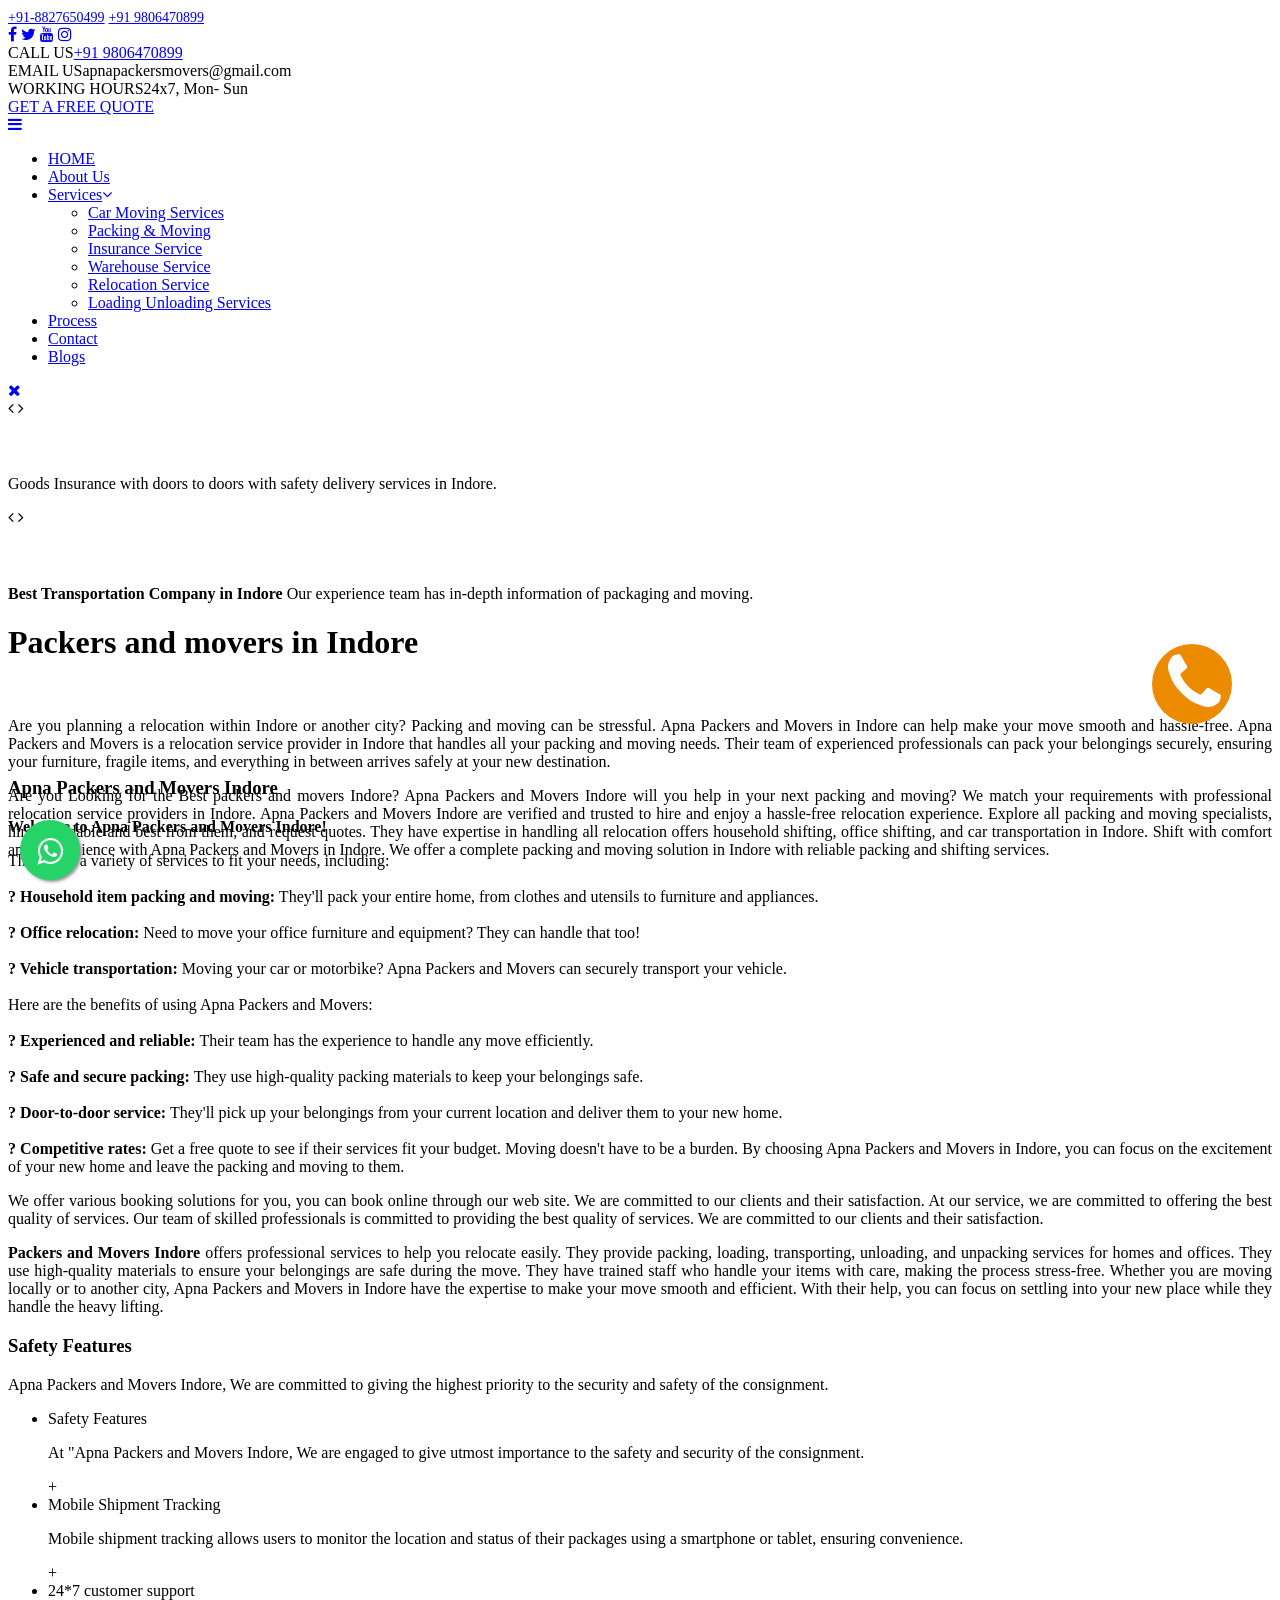
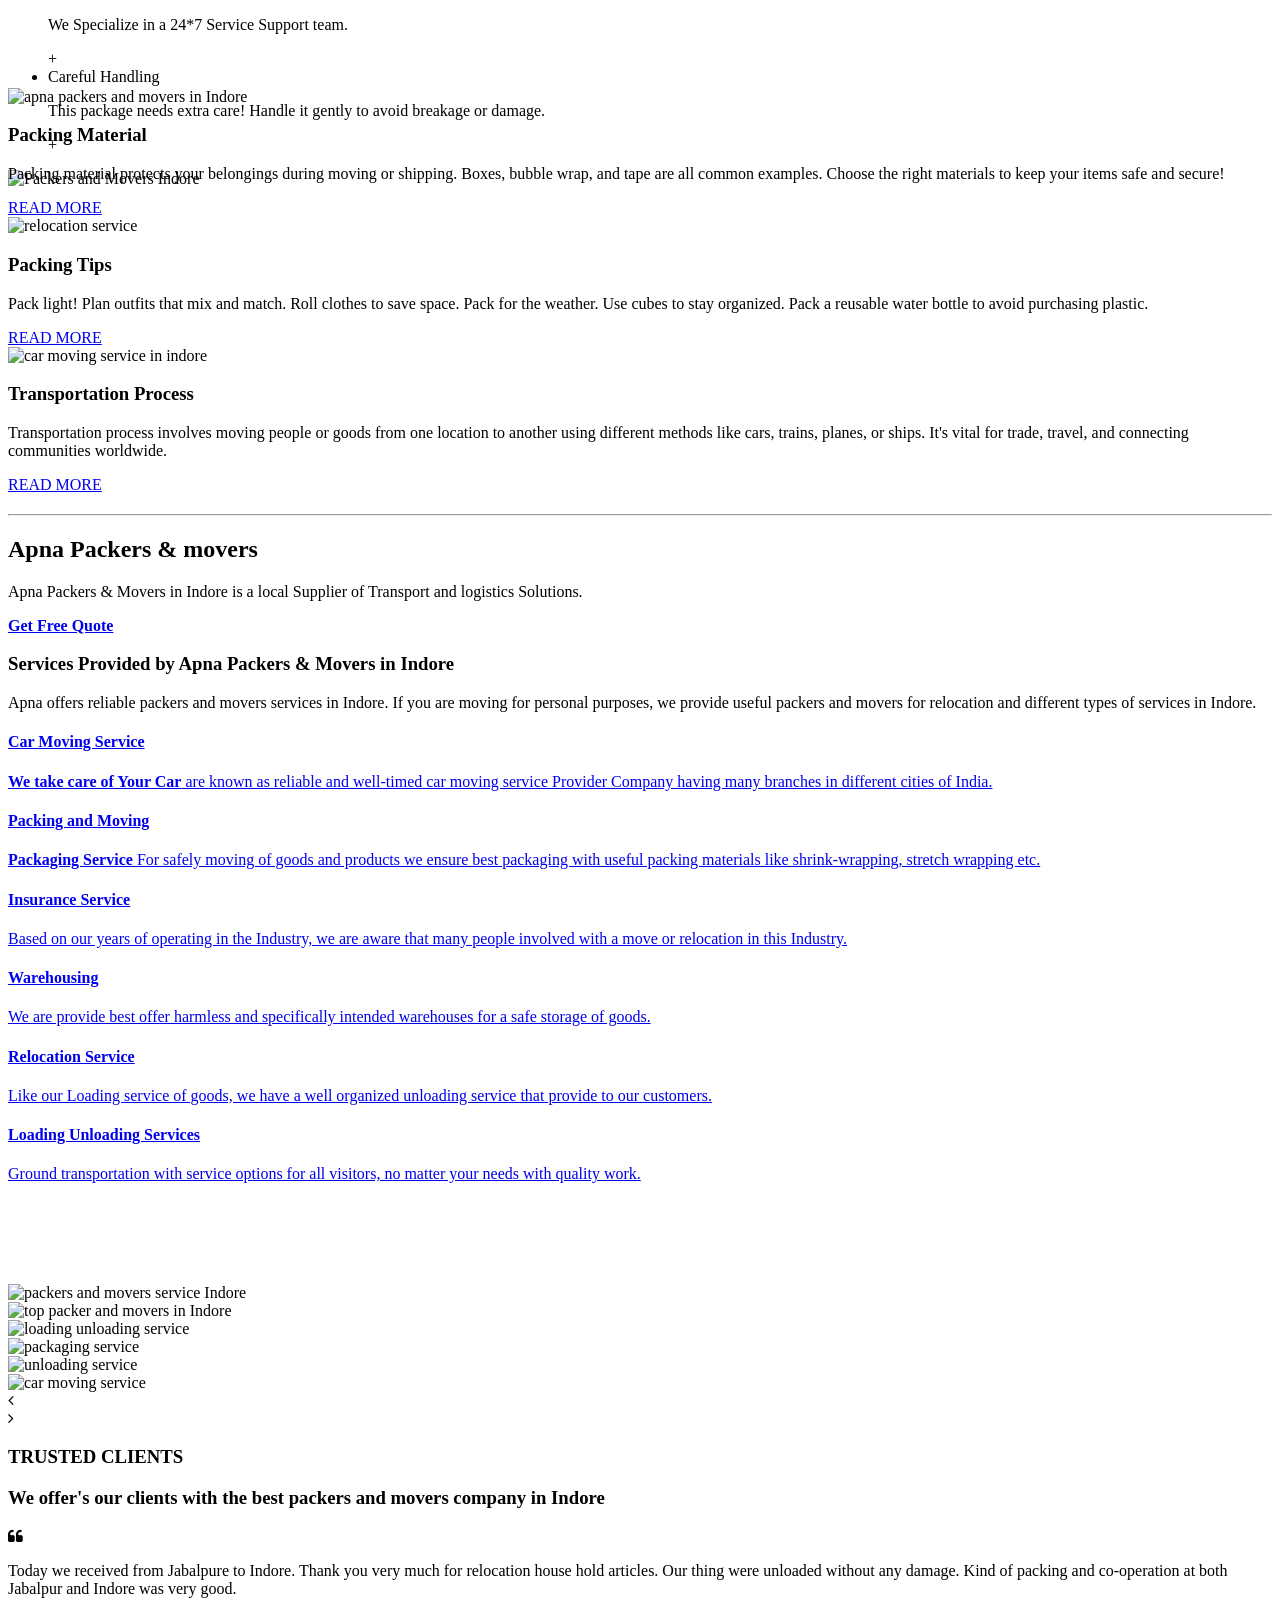
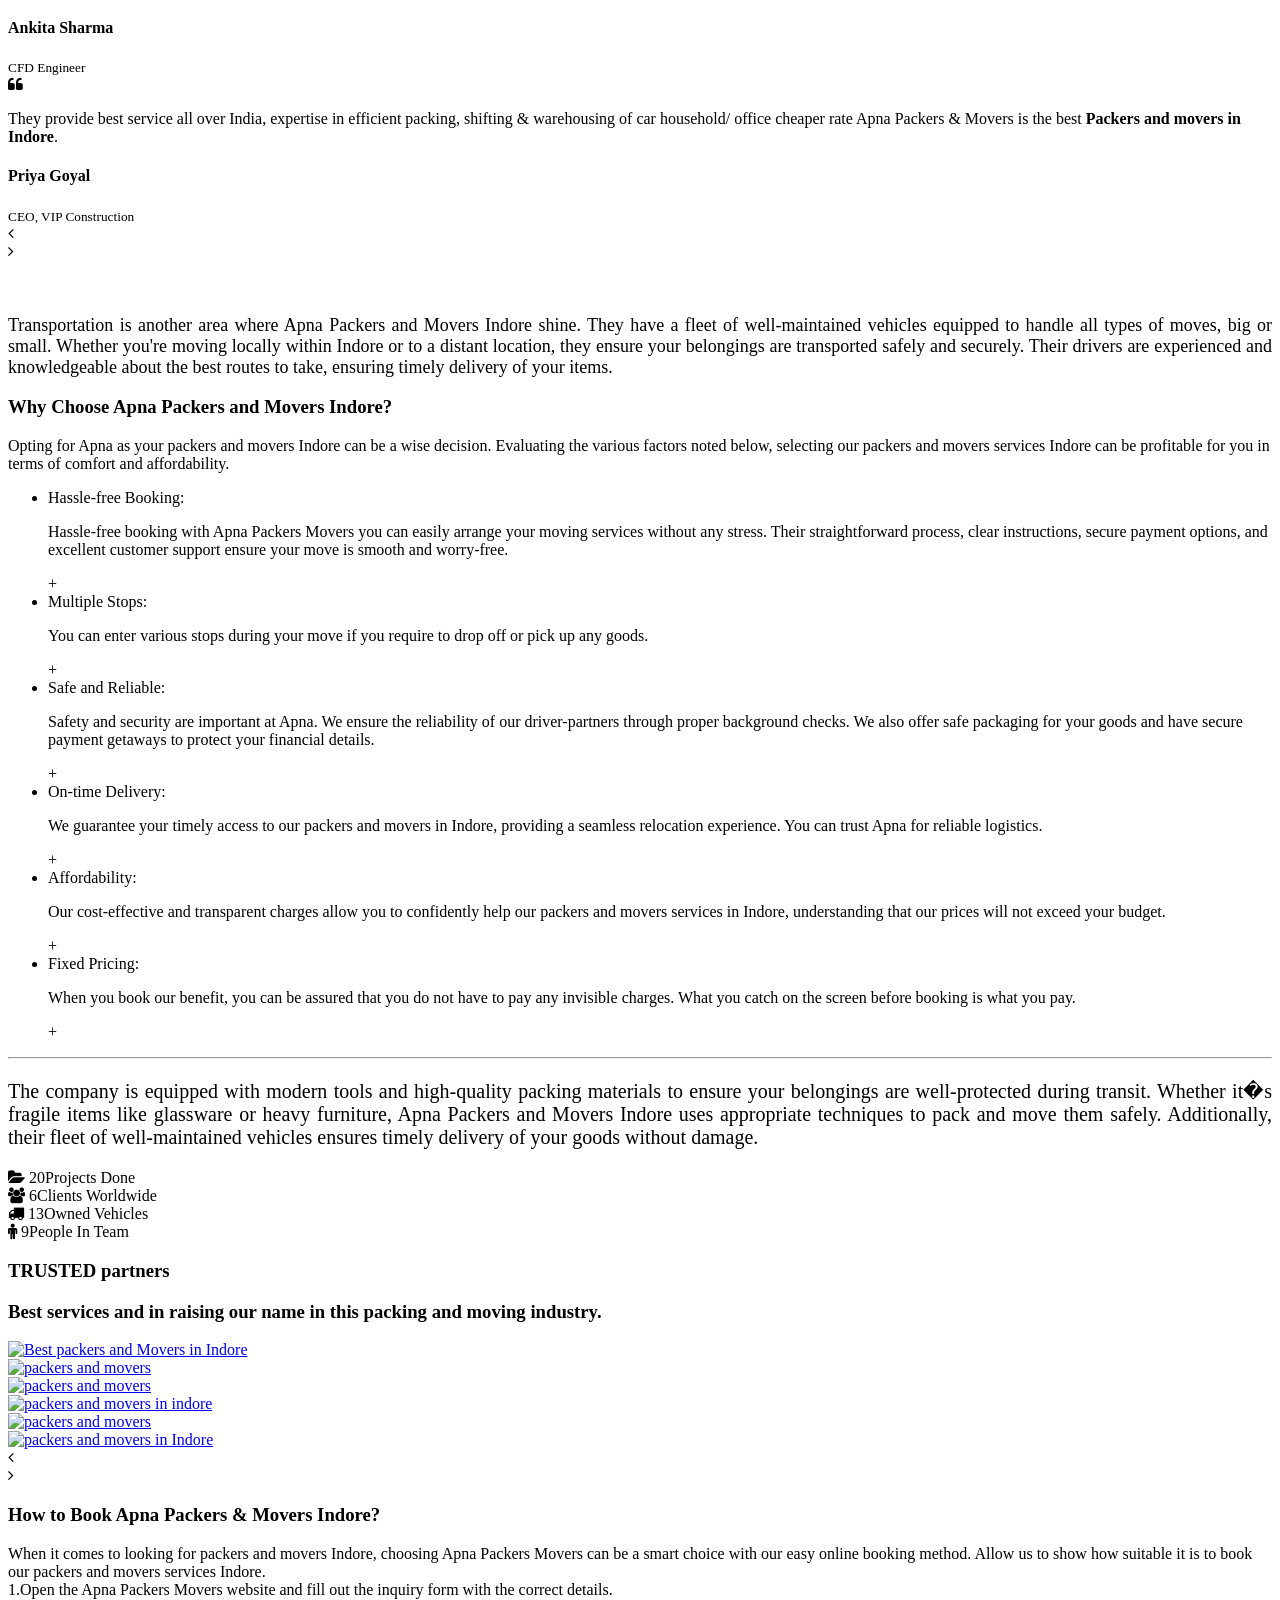
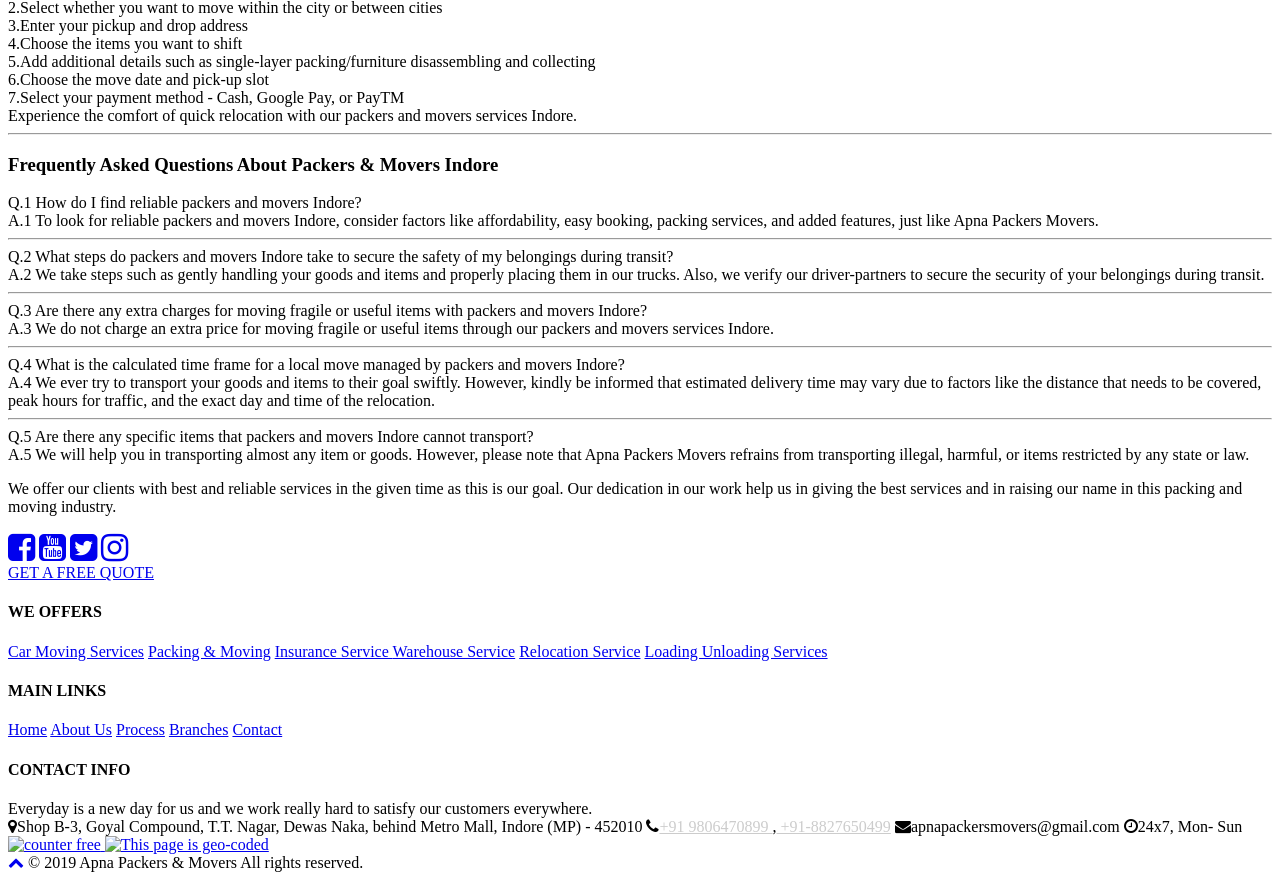
==== index.html @ 991d6260 "🚀 Initial commit - Apna Packers Movers website files" ====
<!DOCTYPE html>
<html lang="en">
    <head>
<!-- Google Tag Manager -->
<script>(function(w,d,s,l,i){w[l]=w[l]||[];w[l].push({'gtm.start':
new Date().getTime(),event:'gtm.js'});var f=d.getElementsByTagName(s)[0],
j=d.createElement(s),dl=l!='dataLayer'?'&l='+l:'';j.async=true;j.src=
'https://www.googletagmanager.com/gtm.js?id='+i+dl;f.parentNode.insertBefore(j,f);
})(window,document,'script','dataLayer','GTM-K7MLZFR');</script>
<!-- End Google Tag Manager -->
          <style>
        .float{
	position:fixed;
	width:60px;
	height:60px;
	bottom:20px;
	left:20px;
	background-color:#25d366;
	color:#FFF;
	border-radius:50px;
	text-align:center;
  font-size:30px;
	box-shadow: 2px 2px 3px #999;
  z-index:100;
}

.my-float{
	margin-top:16px;
}
</style>
<meta charset="utf-8">
<title>Packers and Movers Indore Call 9806470899 | Apna</title>
<meta name="DC.title" content="Packers and Movers Indore" />
<meta name="geo.region" content="IN-MP" />
<meta name="geo.placename" content="Indore" />
<meta name="geo.position" content="22.720362;75.8682" />
<meta name="ICBM" content="22.720362, 75.8682" />
<meta name="description" content="Apna Packers and Movers in Indore offer Household Shifting, Office Shifting, Car & Bike Transport Service. For more inquiries, contact us 9806470899.">
<meta NAME="keywords" content="Packers and Movers Indore">
<meta http-equiv="X-UA-Compatible" content="IE=edge">
<meta name="viewport" content="width=device-width, initial-scale=1, user-scalable=0">
<meta itemprop="name" content="Packers and Movers Indore"/>
<meta name="classification" content="Packers and Movers Indore" />
<meta name="subject" content="packers and movers Indore"/>
<meta name="page-type" content="packers and movers Indore"/>
<meta name="page-topic" content="packers and movers Indore"/>
<meta name="allow-search" content="Yes" />
<meta name="robots" content="index,follow,all" />
<meta name="revisit-after" content="1 days" />
<meta name="coverage" content="worldwide" />
<meta name="doc-type" content="Public"/>
<meta name="language" content="english"/>
<meta name="distribution" content="Global"/>
<meta name="ratings" content="General"/>
<meta http-equiv="expires" content="0"/>
<meta name="country" content="IN, India"/>
<meta name="author" content="Devendra Gehlot" />
<meta name="google-site-verification" content="G5WVfIs52m30iIFTiKlJaB6Jr_bDPYOtZsqegjzx6Ng" />
<meta name='copyright' content='(c) 2019 Apna Packers and Movers' />
<meta name='url' content='https://www.apnapackersmovers.com/'/> 
<link rel="canonical" href="https://www.apnapackersmovers.com/"/>
<meta name="yandex-verification" content="5f77057a20071caa" />
<meta name="msvalidate.01" content="2AEE947B768CE21F950A3DE7D97D592F" />
<link href="https://www.apnapackersmovers.com/css/master.css" rel="stylesheet">
<link rel="icon" href="https://www.apnapackersmovers.com/img/latest_logo.jpg">
<!-- Global site tag (gtag.js) - Google Analytics -->
<script async src="https://www.googletagmanager.com/gtag/js?id=UA-170842036-1"></script>
<script>
  window.dataLayer = window.dataLayer || [];
  function gtag(){dataLayer.push(arguments);}
  gtag('js', new Date());

  gtag('config', 'UA-170842036-1');
</script>
<script type="application/ld+json">
{
  "@context": "https://schema.org/",
  "@type": "WebSite",
  "name": "Apna Packers and movers",
  "url": "https://www.apnapackersmovers.com/",
  "potentialAction": {
    "@type": "SearchAction",
    "target": "https://www.apnapackersmovers.com/{search_term_string}",
    "query-input": "required name=search_term_string"
  }
}
</script>
<script>
  window.dataLayer = window.dataLayer || [];
  function gtag(){dataLayer.push(arguments);}
  gtag('js', new Date());

  gtag('config', 'UA-154557145-1');
</script> 
<script type="application/ld+json">
{
	"@context": "https://schema.org",
	"@type": "MovingCompany",
	"name": "Apna Packers and movers",
	"address": {
		"@type": "PostalAddress",
		"streetAddress": "Shop B-3, Goyal Compound, T.T. Nagar, Dewas Naka, behind Metro Mall",
		"addressLocality": "Indore",
		"addressRegion": "MP",
		"postalCode": "452010"
	},
	"image": "https://www.apnapackersmovers.com/img/latest_logo.jpg",
	"email": "info@apnapackersmovers.com",
	"telePhone": "9806470899",
	"url": "https://www.apnapackersmovers.com/",
	"paymentAccepted": [ "cash", "check", "credit card", "invoice", "paypal" ],
	"openingHours": "Mo,Tu,We,Th,Fr,Sa,Su 10:00-22:00",
	"openingHoursSpecification": [ {
		"@type": "OpeningHoursSpecification",
		"dayOfWeek": [
			"Monday",
			"Tuesday",
			"Wednesday",
			"Thursday",
			"Friday",
			"Saturday",
			"Sunday"
		],
		"opens": "10:00",
		"closes": "22:00"
	} ],
	"geo": {
		"@type": "GeoCoordinates",
		"latitude": "22.773068",
		"longitude": "75.907127"
	},
	"priceRange":"$"

}
</script>
    </head>
	<body data-scrolling-animations="true">
	    <!-- Google Tag Manager (noscript) -->
<noscript><iframe src="https://www.googletagmanager.com/ns.html?id=GTM-K7MLZFR"
height="0" width="0" style="display:none;visibility:hidden"></iframe></noscript>
<!-- End Google Tag Manager (noscript) -->
		<div class="sp-body">

			<!-- End Switcher -->
			
	        <header id="this-is-top">
	            <div class="container-fluid"> 
	                <div class="topmenu row"> 
	                    <nav style="color:#fff;" class="col-sm-offset-3 col-md-offset-4 col-lg-offset-4 col-sm-6 col-md-5 col-lg-5">
	                        <a href="tel:+91-8827650499" style="font-size: 14px;">  +91-8827650499</a> 
	                <a href="tel:+91 9806470899" style="font-size: 14px;"> +91 9806470899</a>  
	                    </nav>
	                    <nav class="text-right col-sm-3 col-md-3 col-lg-3">
	                        <a target="_blank" href="https://www.facebook.com/apmindore"><i style="font-size: 16px;" class="fa fa-facebook"></i></a> 
	                     
	                        <a target="_blank" href="https://twitter.com/MoversApna"><i style="font-size: 16px;" class="fa fa-twitter"></i></a>
	                      
	                        <a target="_blank" href="https://www.youtube.com/watch?v=vRqhzaKlGzY"><i class="fa fa-youtube"></i></a>
	                        <a target="_blank" href="https://www.instagram.com/apnapackersmovers/"><i style="font-size: 16px;" class="fa fa-instagram"></i></a>
	                       
	                    </nav>
	                </div>
	                <div class="row header">
	                    <div class="col-sm-3 col-md-3 col-lg-3">
	                        <a title="Packers and movers in Indore" href="https://www.apnapackersmovers.com" id="logo"></a>
	                    </div>
	                    <div class="col-sm-offset-1 col-md-offset-1 col-lg-offset-1 col-sm-8 col-md-8 col-lg-8">
	                        <div class="text-right header-padding">
	                            <div class="h-block"><span>CALL US</span><a href="tel:+91 9806470899"><i class="fa-light fa-phone-flip"></i>+91 9806470899  </a></div>
	                            <div class="h-block"><span>EMAIL US</span>apnapackersmovers@gmail.com</div>
	                            <div class="h-block"><span>WORKING HOURS</span>24x7, Mon- Sun</div>
	                            <a class="btn btn-success" href="https://www.apnapackersmovers.com/packers-and-movers-in-indore-contact.php">GET A FREE QUOTE</a>
	                        </div>
	                    </div>
	                </div>
	                <div id="main-menu-bg"></div>  
	                <a id="menu-open" href="#"><i class="fa fa-bars"></i></a> 
	                <nav class="main-menu navbar-main-slide">
						<ul class="nav navbar-nav navbar-main">
							<li class="dropdown">
								<a href="https://www.apnapackersmovers.com">HOME</a>
							</li>
							<li class="dropdown">
								<a href="https://www.apnapackersmovers.com/packers-and-movers-in-indore-about.php">About Us </a>
							
							</li>
							<li class="dropdown">
								<a data-toggle="dropdown" class="dropdown-toggle border-hover-color1" href="#">Services<i class="fa fa-angle-down"></i></a>
								<ul class="dropdown-menu">
									<li><a href="https://www.apnapackersmovers.com/packers-and-movers-in-indore-car-parking.php">Car Moving Services</a></li>
									<li><a href="https://www.apnapackersmovers.com/packers-and-movers-in-indore-parking.php">Packing & Moving</a></li>
									<li><a href="https://www.apnapackersmovers.com/packers-and-movers-in-indore-insurence.php">Insurance Service </a></li>
									<li><a href="https://www.apnapackersmovers.com/packers-and-movers-in-indore-warehouse.php">Warehouse Service</a></li>
									<li><a href="https://www.apnapackersmovers.com/packers-and-movers-in-indore-relocation.php">Relocation Service</a></li>
									<li><a href="https://www.apnapackersmovers.com/packers-and-movers-in-indore-loading.php">Loading Unloading Services</a></li>
								</ul>
							</li>
							<li class="dropdown">
								<a href="https://www.apnapackersmovers.com/packers-and-movers-in-indore-process.php">Process</a>
								
							</li>
							
							<li><a href="https://www.apnapackersmovers.com/packers-and-movers-in-indore-contact.php">Contact</a></li>
						    <li><a href="https://www.apnapackersmovers.com/packers-and-movers-in-indore-blogs.php">Blogs</a></li>
						</ul>
						
	                </nav>
	                <a id="menu-close" href="#"><i class="fa fa-times"></i></a>
	            </div>
	        </header>
	        <div id="owl-main-slider" class="owl-carousel enable-owl-carousel" data-single-item="true" data-pagination="false" data-auto-play="true" data-main-slider="true" data-stop-on-hover="true">
	            <div class="item">
            		<img src="https://www.apnapackersmovers.com/media/main-slider/1.webp" alt="packers movers in indore">
	                <div class="container-fluid">
	                    <div class="slider-content col-md-6 col-lg-6">
	                        <div style="display:table;">
	                            <div style="display:table-cell; width:100px; vertical-align:top;">
	                                <a class="prev"><i class="fa fa-angle-left"></i></a>
	                                <a class="next"><i class="fa fa-angle-right"></i></a>
	                            </div>
	                            <div style="display:table-cell;">
	                                <h3 style="color:#fff;">Welcome to Apna Packers and Movers</h3>
	                            </div>
	                        </div>
	                        <p> Goods Insurance with doors to doors with safety delivery services in Indore.</p>
	                    </div>
	                </div>
	            </div>
	            <div class="item">
            		<img src="https://www.apnapackersmovers.com/media/main-slider/2.webp" alt="relocation service in Indore">
	                <div class="container-fluid">
	                    <div class="slider-content col-md-6 col-lg-6">
	                        <div style="display:table;">
	                            <div style="display:table-cell; width:100px; vertical-align:top;">
	                                <a class="prev"><i class="fa fa-angle-left"></i></a>
	                                <a class="next"><i class="fa fa-angle-right"></i></a>
	                            </div>
	                            <div style="display:table-cell;">
	                                <h3 style="color:#fff;">Large Number Of Freight Ways Makes Us Powerful</h3>
	                            </div>
	                        </div>
	                        <p><strong>Best Transportation Company in Indore</strong> Our experience team has in-depth information of packaging and moving.</p>
	                    </div>
	                </div>
	            </div>
	        </div>
	        <div class="container-fluid block-content">
	            <div class="text-center hgroup wow zoomInUp" >
            		<h1>Packers and movers in Indore</h1>
            		<br>
            		<p style="font-size:16px;text-align: justify;">Are you planning a relocation within Indore or another city? Packing and moving can be stressful. Apna Packers and Movers in Indore can help make your move smooth and hassle-free.
Apna Packers and Movers is a relocation service provider in Indore that handles all your packing and moving needs. Their team of experienced professionals can pack your belongings securely, ensuring your furniture, fragile items, and everything in between arrives safely at your new destination.</p>

<p style="font-size:16px;text-align: justify;">Are you Looking for the Best packers and movers Indore? Apna Packers and Movers Indore will you help in your next packing and moving? We match your requirements with professional relocation service providers in Indore. Apna Packers and Movers Indore are verified and trusted to hire and enjoy a hassle-free relocation experience. Explore all packing and moving specialists, hire affordable and best from them, and request quotes. They have expertise in handling all relocation offers household shifting, office shifting, and car transportation in Indore. Shift with comfort and convenience with Apna Packers and Movers in Indore. We offer a complete packing and moving solution in Indore with reliable packing and shifting services.</p>


            		</div>
	            </div>
	            <div style="margin-top: -100px;" class="container-fluid block-content">
        		<div class="row">
            		<div class="col-md-6 col-lg-6 wow fadeInLeft" >
                		<div class="hgroup">
	                        <h3>Apna Packers and Movers Indore</h3>
	                        <strong>Welcome to Apna Packers and Movers Indore!
</strong>
	                    </div>
	                    <div id="testimonials" class="owl-carousel enable-owl-carousel" data-single-item="true" data-pagination="false" data-navigation="true" data-auto-play="true">
	                        <p style="font-size:16px;text-align: justify;">They offer a variety of services to fit your needs, including:<br><br>

<b>? Household item packing and moving:</b> They'll pack your entire home, from clothes and utensils to furniture and appliances.<br><br>

<b>? Office relocation:</b> Need to move your office furniture and equipment? They can handle that too!<br><br>

<b>? Vehicle transportation:</b> Moving your car or motorbike? Apna Packers and Movers can securely transport your vehicle.<br><br>

Here are the benefits of using Apna Packers and Movers:<br><br>

<b>? Experienced and reliable:</b> Their team has the experience to handle any move efficiently.<br><br>

<b>? Safe and secure packing:</b> They use high-quality packing materials to keep your belongings safe.<br><br>

<b>? Door-to-door service:</b> They'll pick up your belongings from your current location and deliver them to your new home.<br><br>

<b>? Competitive rates:</b> Get a free quote to see if their services fit your budget.
Moving doesn't have to be a burden. By choosing Apna Packers and Movers in Indore, you can focus on the excitement of your new home and leave the packing and moving to them.</p>

	                       
	                    </div>
	                    <div >
	                   <p style="font-size:16px;text-align: justify;">We offer various booking solutions for you, you can book online through our web site. We are committed to our clients and their satisfaction. At our service, we are committed to offering the best quality of services. Our team of skilled professionals is committed to providing the best quality of services. We are committed to our clients and their satisfaction.</p> 
	                   
	                   
	                   <p style="font-size:16px;text-align: justify;"><b>Packers and Movers Indore</b> offers professional services to help you relocate easily. They provide packing, loading, transporting, unloading, and unpacking services for homes and offices. They use high-quality materials to ensure your belongings are safe during the move. They have trained staff who handle your items with care, making the process stress-free. Whether you are moving locally or to another city, Apna Packers and Movers in Indore have the expertise to make your move smooth and efficient. With their help, you can focus on settling into your new place while they handle the heavy lifting.</p> 
	                   
	                   
	                   </div>
	                </div>
	                <div class="col-md-6 col-lg-6 wow fadeInRight" >
                		<div class="hgroup">
	                        <h3>Safety Features</h3>
	                        <p>Apna Packers and Movers Indore, We are committed to giving the highest priority to the security and safety of the consignment.</p>
	                    </div>
	                    <ul class="why-us">
                    		<li>
                        	Safety Features
                        		<p>At "Apna Packers and Movers Indore, We are engaged to give utmost importance to the safety and security of the consignment.</p>
                        		<span>+</span>
	                        </li>
	                        <li>
                        		Mobile Shipment Tracking

	                            <p>Mobile shipment tracking allows users to monitor the location and status of their packages using a smartphone or tablet, ensuring convenience.</p>
                        		<span>+</span>
	                        </li>
	                        <li>
                        		24*7 customer support 
	                            <p>We Specialize in a 24*7 Service Support team.</p>
                        		<span>+</span>
	                        </li>
	                        <li>
                        		Careful Handling
	                            <p>This package needs extra care! Handle it gently to avoid breakage or damage.</p>
                        		<span>+</span>
	                        </li>
	                    </ul>
	                    
	                    <img src="Packers-and-Movers-Indore.jpeg" alt="Packers and Movers Indore" title="Packers and Movers Indore" width="100%" />
	                    
	                </div>
	            </div>
	        </div>
	        <div style="margin-top: -100px;
    margin-bottom: 20px;" class="container-fluid">
        		<div class="row column-info block-content">
            		<div class="col-sm-4 col-md-4 col-lg-4 wow fadeInLeft" >
                		<img style="height:240px;width:360px;" src="https://www.apnapackersmovers.com/images/packers-and-movers-in-Indore-mp.webp" alt="apna packers and movers in Indore">
	                    <span></span>
	                    <h3>Packing Material</h3>
	                    <p>Packing material protects your belongings during moving or shipping. Boxes, bubble wrap, and tape are all common examples. Choose the right materials to keep your items safe and secure!</p>
	                    <a class="btn btn-default btn-sm" href="https://www.apnapackersmovers.com/packers-and-movers-in-indore-parking.php">READ MORE</a>
	                </div>
	                <div class="col-sm-4 col-md-4 col-lg-4 wow fadeInUp" >
                		<img style="height:240px;width:360px;" src="https://www.apnapackersmovers.com/images/packers-and-movers-in-Indore-india.webp" alt="relocation service">
	                    <span></span>
	                    <h3>Packing Tips</h3>
	                    <p>Pack light! Plan outfits that mix and match. Roll clothes to save space. Pack for the weather. Use cubes to stay organized. Pack a reusable water bottle to avoid purchasing plastic.</p>
	                    <a class="btn btn-default btn-sm" href="https://www.apnapackersmovers.com/packers-and-movers-in-indore-relocation.php">READ MORE</a>
	                </div>
	                <div class="col-sm-4 col-md-4 col-lg-4 wow fadeInRight" >
                		<img style="height:240px;width:360px;" src="https://www.apnapackersmovers.com/images/packers-and-movers-in-Indor.webp" alt="car moving service in indore">
	                    <span></span>
	                    <h3>Transportation Process</h3>
	                    <p>Transportation process involves moving people or goods from one location to another using different methods like cars, trains, planes, or ships. It's vital for trade, travel, and connecting communities worldwide.</p>
	                    <a class="btn btn-default btn-sm" href="https://www.apnapackersmovers.com/packers-and-movers-in-indore-car-parking.php">READ MORE</a>
	                </div>
	            </div>
	        </div>
	        
	        <hr>
	        <div class="big-hr color-1 wow zoomInUp" >
        		<div class="text-left" style="margin-right:40px;">
            		<h2>Apna Packers & movers</h2>
            		<p>Apna Packers & Movers in Indore is a local Supplier of Transport and logistics Solutions.</p>
				</div>
	            <div><a class="btn btn-success btn-lg" href="https://www.apnapackersmovers.com/packers-and-movers-in-indore-contact.php"><strong>Get Free Quote</strong></a></div>
	        </div>
	        
	        <div class="container-fluid block-content">
        		<div class="text-center hgroup wow zoomInUp" >
            		<h3>Services Provided by Apna Packers & Movers in Indore</h3>
            		<p>Apna offers reliable packers and movers services in Indore. If you are moving for personal purposes, we provide useful packers and movers for relocation and different types of services in Indore.</p>
	            </div>
				<div class="row our-services">
            		<div class="col-sm-6 col-md-4 col-lg-4 wow zoomInLeft" >
                		<a href="https://www.apnapackersmovers.com/packers-and-movers-in-indore-car-parking.php">
                    		<span><i class="glyph-icon flaticon-boats4"></i></span>
                    		<h4>Car Moving Service</h4>
	                        <p><strong>We take care of Your Car</strong> are known as reliable and well-timed car moving service Provider Company having many branches in different cities of India.</p>
	                    </a>
	                </div>
	                <div class="col-sm-6 col-md-4 col-lg-4 wow zoomInUp" >
                		<a href="https://www.apnapackersmovers.com/packers-and-movers-in-indore-parking.php">
                    		<span><i class="glyph-icon flaticon-flying"></i></span>
                    		<h4>Packing and Moving</h4>
	                        <p><strong>Packaging Service</strong> For safely moving of goods and products we ensure best packaging with useful packing materials like shrink-wrapping, stretch wrapping etc.</p>
	                    </a>
	                </div>
	                <div class="col-sm-6 col-md-4 col-lg-4 wow zoomInRight" >
                		<a href="https://www.apnapackersmovers.com/packers-and-movers-in-indore-insurence.php">
                    		<span><i class="glyph-icon flaticon-garage1"></i></span>
                    		<h4>Insurance Service</h4>
	                        <p>Based on our years of operating in the Industry, we are aware that many people involved with a move or relocation in this Industry.</p>
	                    </a>
	                </div>
	                <div class="col-sm-6 col-md-4 col-lg-4 wow zoomInLeft" >
                		<a href="https://www.apnapackersmovers.com/packers-and-movers-in-indore-warehouse.php">
                    		<span><i class="glyph-icon flaticon-package7"></i></span>
                    		<h4>Warehousing</h4>
	                        <p>We are provide best offer harmless and specifically intended warehouses for a safe storage of goods.</p>
	                    </a>
	                </div>
	                <div class="col-sm-6 col-md-4 col-lg-4 wow zoomInUp" >
                		<a href="https://www.apnapackersmovers.com/packers-and-movers-in-indore-relocation.php">
                    		<span><i class="glyph-icon flaticon-railway1"></i></span>
                    		<h4>Relocation Service</h4>
	                        <p>Like our Loading service of goods, we have a well organized unloading service that 
	                        provide to our customers.</p>
	                    </a>
	                </div>
	                <div class="col-sm-6 col-md-4 col-lg-4 wow zoomInRight" >
                		<a href="https://www.apnapackersmovers.com/packers-and-movers-in-indore-loading.php">
                    		<span><i class="glyph-icon flaticon-traffic-signal"></i></span>
                    		<h4>Loading Unloading Services</h4>
	                        <p>Ground transportation with service options for all visitors, no matter your needs with quality work.</p>
	                    </a>
	                </div>
	            </div>
	        </div>
	        
	        <div class="fleet-gallery block-content bg-image inner-offset">
        		<div class="container-fluid inner-offset">
	                <div class="text-center hgroup wow zoomInUp" >
	                    <h3 style="color:#fff;">Packers movers in Indore</h3>
	                    <h3 style="color:#fff;">we always use best & fastest fleets</h3>
	                
	                    
	                </div>
	                <div id="fleet-gallery" class="owl-carousel enable-owl-carousel" data-pagination="false" data-navigation="true" data-min450="2" data-min600="2" data-min768="4">
	                    <div class="wow rotateIn" ><img style="height:194px;width:265px;" src="https://www.apnapackersmovers.com/media/fleet-gallery/1.jpg" alt="packers and movers service Indore"></div>
	                    <div class="wow rotateIn" ><img style="height:194px;width:265px;" src="https://www.apnapackersmovers.com/media/fleet-gallery/2.jpg" alt="top packer and movers in Indore"></div>
	                    <div class="wow rotateIn" ><img style="height:194px;width:265px;" src="https://www.apnapackersmovers.com/media/fleet-gallery/3.jpg" alt="loading unloading service"></div>
	                    <div class="wow rotateIn" ><img style="height:194px;width:265px;" src="https://www.apnapackersmovers.com/media/fleet-gallery/4.jpg" alt="packaging service"></div>
	                    <div class="wow rotateIn" ><img style="height:194px;width:265px;" src="https://www.apnapackersmovers.com/media/fleet-gallery/5.jpg" alt="unloading service"></div>
	                    <div class="wow rotateIn" ><img style="height:194px;width:265px;" src="https://www.apnapackersmovers.com/media/fleet-gallery/6.jpg" alt="car moving service"></div>
	                </div>
    			</div>
	        </div>
	       
	        <div class="container-fluid block-content">
        		<div class="row">
            		<div class="col-md-6 col-lg-6 wow fadeInLeft" >
                		<div class="hgroup">
	                        <h3>TRUSTED CLIENTS</h3>
	                        <h3>We offer's our clients with the best packers and movers company in Indore </h3>
	                    </div>
	                    <div id="testimonials" class="owl-carousel enable-owl-carousel" data-single-item="true" data-pagination="false" data-navigation="true" data-auto-play="true">
	                        <div>
                        		<div class="testimonial-content">
                            		<span><i class="fa fa-quote-left"></i></span>
                            		<p>Today we received from Jabalpure to Indore. Thank you very much for relocation house hold articles. Our thing were unloaded without any damage. Kind of packing and co-operation at both Jabalpur and Indore was very good.</p>
	                            </div>
	                            <div class="text-right testimonial-author">
                            		<h4>Ankita Sharma</h4>
	                                <small>CFD Engineer</small>
	                            </div>
	                        </div>
	                        <div>
                        		<div class="testimonial-content">
                            		<span><i class="fa fa-quote-left"></i></span>
                            		<p>They provide best service all over India, expertise in efficient packing, shifting & warehousing of car household/ office cheaper rate Apna Packers & Movers is the best <strong>Packers and movers in Indore</strong>.</p>
	                            </div>
	                            <div class="text-right testimonial-author">
                            		<h4>Priya Goyal</h4>
	                                <small>CEO, VIP Construction</small>
	                            </div>
	                        </div>
	                       
	                    </div>
	                    <br>&nbsp;
	                    <p style="text-align:justify; font-size:18px;">Transportation is another area where Apna Packers and Movers Indore shine. They have a fleet of well-maintained vehicles equipped to handle all types of moves, big or small. Whether you're moving locally within Indore or to a distant location, they ensure your belongings are transported safely and securely. Their drivers are experienced and knowledgeable about the best routes to take, ensuring timely delivery of your items.</p>
	                </div>
	                <div class="col-md-6 col-lg-6 wow fadeInRight" >
                		<div class="hgroup">
	                        <h3>Why Choose Apna Packers and Movers Indore?</h3>
	                        <p>Opting for Apna as your packers and movers Indore can be a wise decision. Evaluating the various factors noted below, selecting our packers and movers services Indore can be profitable for you in terms of comfort and affordability.</p>
	                    </div>
	                    <ul class="why-us">
	                        
	                        
	                        <li>
                        		Hassle-free Booking:
                        		<p>Hassle-free booking with Apna Packers Movers you can easily arrange your moving services without any stress. Their straightforward process, clear instructions, secure payment options, and excellent customer support ensure your move is smooth and worry-free.</p>
                        		<span>+</span>
	                        </li>
	                        
	                        
	                        
	                        <li>
                        		Multiple Stops:
                        		<p>You can enter various stops during your move if you require to drop off or pick up any goods.
</p>
                        		<span>+</span>
	                        </li>
	                        
	                        
                    		<li>
                        		Safe and Reliable:
                        		<p>Safety and security are important at Apna. We ensure the reliability of our driver-partners through proper background checks. We also offer safe packaging for your goods and have secure payment getaways to protect your financial details.</p>
                        		<span>+</span>
	                        </li>
	                        <li>
                        		On-time Delivery: 
	                            <p>We guarantee your timely access to our packers and movers in Indore, providing a seamless relocation experience. You can trust Apna for reliable logistics.</p>
                        		<span>+</span>
	                        </li>
	                        <li>
                        		Affordability: 
	                            <p>Our cost-effective and transparent charges allow you to confidently help our packers and movers services in Indore, understanding that our prices will not exceed your budget.</p>
                        		<span>+</span>
	                        </li>
	                        <li>
                        		Fixed Pricing: 
	                            <p>When you book our benefit, you can be assured that you do not have to pay any invisible charges. What you catch on the screen before booking is what you pay.</p>
                        		<span>+</span>
	                        </li>
	                    </ul>
	                </div>
	            </div>
	        </div>
	        
	        <hr>
	        
	        <div class="container-fluid block-content percent-blocks" data-waypoint-scroll="true">
        		<div class="row stats">
        		    <div>    <p style="text-align:justify; font-size:20px;">The company is equipped with modern tools and high-quality packing materials to ensure your belongings are well-protected during transit. Whether it�s fragile items like glassware or heavy furniture, Apna Packers and Movers Indore uses appropriate techniques to pack and move them safely. Additionally, their fleet of well-maintained vehicles ensures timely delivery of your goods without damage.</p></div>
        		    
            		<div class="col-sm-6 col-md-3 col-lg-3">
                		<div class="chart" data-percent="230">
                    		<span><i class="fa fa-folder-open"></i></span>
                    		<span class="percent"></span>Projects Done
	                    </div>
	                </div>
	                <div class="col-sm-6 col-md-3 col-lg-3">
                		<div class="chart" data-percent="68">
                    		<span><i class="fa fa-users"></i></span>
                    		<span class="percent"></span>Clients Worldwide
	                    </div>
	                </div>
	                <div class="col-sm-6 col-md-3 col-lg-3">
                		<div class="chart" data-percent="147">
                    		<span><i class="fa fa-truck"></i></span>
                    		<span class="percent"></span>Owned Vehicles
	                    </div>
	                </div>
	                <div class="col-sm-6 col-md-3 col-lg-3">
                		<div class="chart" data-percent="105">
                    		<span><i class="fa fa-male"></i></span>
                    		<span class="percent"></span>People In Team
	                    </div>
	                </div>
	            </div>
	        </div>
	        
	    
	        
	        <div class="container-fluid partners block-content">
	            <div class="hgroup title-space wow fadeInLeft" >
	                <h3>TRUSTED partners</h3>
	                <h3>Best services and in raising our name in this packing and moving industry.</h3>
	            </div>
	            <div id="partners" class="owl-carousel enable-owl-carousel" data-pagination="false" data-navigation="true" data-min450="2" data-min600="2" data-min768="4">
	                <div class="wow rotateIn"><a href="#"><img style="width:200px;height:80px;" src="https://www.apnapackersmovers.com/media/partners/1.png" alt="Best packers and Movers in Indore"></a></div>
	                <div class="wow rotateIn"><a href="#"><img style="width:200px;height:80px;" src="https://www.apnapackersmovers.com/media/partners/2.png" alt="packers and movers"></a></div>
	                <div class="wow rotateIn"><a href="#"><img style="width:200px;height:80px;" src="https://www.apnapackersmovers.com/media/partners/3.jpg" alt="packers and movers"></a></div>
	                <div class="wow rotateIn"><a href="#"><img style="width:200px;height:80px;" src="https://www.apnapackersmovers.com/media/partners/4.png" alt="packers and movers in indore"></a></div>
	                <div class="wow rotateIn"><a href="#"><img style="width:200px;height:80px;" src="https://www.apnapackersmovers.com/media/partners/1.png" alt="packers and movers "></a></div>
	                <div class="wow rotateIn"><a href="#"><img style="width:200px;height:80px;" src="https://www.apnapackersmovers.com/media/partners/2.png" alt="packers and movers in Indore"></a></div>
	            </div>
	        </div>
	        
	        
	        
	        <div class="container-fluid partners block-content">
	            <div class="hgroup title-space wow fadeInLeft" >
	                
	                
	                
	                <h3>How to Book Apna Packers & Movers Indore?</h3>

When it comes to looking for packers and movers Indore, choosing Apna Packers Movers can be a smart choice with our easy online booking method. Allow us to show how suitable it is to book our packers and movers services Indore.<br>

1.Open the Apna Packers Movers website and fill out the inquiry form with the correct details.<br>

2.Select whether you want to move within the city or between cities<br>

3.Enter your pickup and drop address<br>

4.Choose the items you want to shift<br>

5.Add additional details such as single-layer packing/furniture disassembling and collecting<br>

6.Choose the move date and pick-up slot<br>

7.Select your payment method - Cash, Google Pay, or PayTM<br>

Experience the comfort of quick relocation with our packers and movers services Indore.
	                
	                
	                <hr>
	                
	                <h3>Frequently Asked Questions About Packers & Movers Indore</h3>
	                
	                Q.1 How do I find reliable packers and movers Indore?<br>

A.1 To look for reliable packers and movers Indore, consider factors like affordability, easy booking, packing services, and added features, just like Apna Packers Movers.<hr>

Q.2 What steps do packers and movers Indore take to secure the safety of my belongings during transit?<br>

A.2 We take steps such as gently handling your goods and items and properly placing them in our trucks. Also, we verify our driver-partners to secure the security of your belongings during transit.<hr>

Q.3 Are there any extra charges for moving fragile or useful items with packers and movers Indore?<br>

A.3 We do not charge an extra price for moving fragile or useful items through our packers and movers services Indore.<hr>

Q.4 What is the calculated time frame for a local move managed by packers and movers Indore?<br>

A.4 We ever try to transport your goods and items to their goal swiftly. However, kindly be informed that estimated delivery time may vary due to factors like the distance that needs to be covered, peak hours for traffic, and the exact day and time of the relocation.<hr>

Q.5 Are there any specific items that packers and movers Indore cannot transport?<br>

A.5 We will help you in transporting almost any item or goods. However, please note that Apna Packers Movers refrains from transporting illegal, harmful, or items restricted by any state or law.<br>
	                
	                
	                
	            </div>
	             
	        </div>
	        
	        
	        
	        
	        
	        
	        
	        
	        
	        
	        
	        
	        
	        
			<footer>
        		<div class="color-part2"></div>
        		<div class="color-part"></div>
        		<div class="container-fluid">
            		<div class="row block-content">
               			<div class="col-sm-4 wow zoomIn" data-wow-delay="0.3s">
                    		
	                        <p>We offer our clients with best and reliable services in the given time as this is our goal. Our dedication in our work help us in giving the best services and in raising our name in this packing and moving industry.

  </p>
	                        <div class="footer-icons">
	                            <a target="_blank" href="https://www.facebook.com/apmindore"><i class="fa fa-facebook-square fa-2x"></i></a>
	                            <a target="_blank" href="https://www.youtube.com/watch?v=vRqhzaKlGzY"><i class="fa fa-youtube-square fa-2x"></i></a>
	                            <a target="_blank" href="https://twitter.com/MoversApna"><i class="fa fa-twitter-square fa-2x"></i></a>
	                            <a target="_blank" href="https://www.instagram.com/apnapackersmovers/"><i class="fa fa-instagram fa-2x"></i></a>
	                           
	                        </div>
	                        <a href="https://www.apnapackersmovers.com/packers-and-movers-in-indore-contact.php" class="btn btn-lg btn-danger">GET A FREE QUOTE</a>
	                    </div>
	                    <div class="col-sm-2 wow zoomIn" data-wow-delay="0.3s">
                    		<h4>WE OFFERS</h4>
	                        <nav>
                        		<a href="https://www.apnapackersmovers.com/packers-and-movers-in-indore-car-parking.php">Car Moving Services</a>
	                            <a href="https://www.apnapackersmovers.com/packers-and-movers-in-indore-parking.php">Packing & Moving</a>
	                            <a href="https://www.apnapackersmovers.com/packers-and-movers-in-indore-insurence.php">Insurance Service </a>
	                            <a href="https://www.apnapackersmovers.com/packers-and-movers-in-indore-warehouse.php">Warehouse Service</a>
	                            <a href="https://www.apnapackersmovers.com/packers-and-movers-in-indore-relocation.php">Relocation Service</a>
	                            <a href="https://www.apnapackersmovers.com/packers-and-movers-in-indore-loading.php">Loading Unloading Services</a>
	                        </nav>
	                    </div>
	                    <div class="col-sm-2 wow zoomIn" data-wow-delay="0.3s">
                    		<h4>MAIN LINKS</h4>
	                        <nav>
                        		<a href="https://www.apnapackersmovers.com/index.php">Home</a>
	                            
	                            <a href="https://www.apnapackersmovers.com/packers-and-movers-in-indore-about.php">About Us</a>
	                            <a href="https://www.apnapackersmovers.com/packers-and-movers-in-indore-process.php">Process</a>
	                            <a href="https://www.apnapackersmovers.com/packers-and-movers-in-indore-branch.php">Branches</a>
	                            <a href="https://www.apnapackersmovers.com/packers-and-movers-in-indore-contact.php">Contact</a>
	                        </nav>
	                    </div>
	                    <div class="col-sm-4 wow zoomIn" data-wow-delay="0.3s">
                    		<h4>CONTACT INFO</h4>
	                        Everyday is a new day for us and we work really hard to satisfy our customers everywhere.
	                        <div class="contact-info">
	                            <span><i class="fa fa-map-marker"></i><strong></strong>Shop B-3, Goyal Compound, T.T. Nagar, Dewas Naka, behind Metro Mall,
Indore (MP) - 452010</span>
	                           <span><i class="fa fa-phone"></i><a href="tel:+91 9806470899" style="color:#ccc;"><i class="fa-light fa-phone-flip"></i>+91 9806470899  </a>,<a href="tel: +91-8827650499" style="color:#ccc;"><i class="fa-light fa-phone-flip"></i> +91-8827650499</a></span>
	                            <span><i class="fa fa-envelope"></i>apnapackersmovers@gmail.com     </span>
	                            <span><i class="fa fa-clock-o"></i>24x7, Mon- Sun</span>
	                            <span><a href="https://www.hitwebcounter.com" target="_blank">
<img src="https://hitwebcounter.com/counter/counter.php?page=7539452&style=0030&nbdigits=5&type=page&initCount=50" title="Web Counter" Alt="counter free"   border="0" >
</a> </span>
<span><a href="https://www.geo-tag.de"
 title="This page is geo-coded">
 <img src="https://www.geo-tag.de/icon/geotag_3.png"
  width="80" height="15" style="border-style:none;"
  alt="This page is geo-coded" />
</a></span>

	                        </div>
	                    </div>
	                </div>
             		<div class="copy text-right"><a id="to-top" href="#this-is-top"><i class="fa fa-chevron-up"></i></a> &copy; 2019 Apna Packers & Movers All rights reserved.</div>
	             </div>
	        </footer>
        </div>
        <!--Main-->   
        <script src="js/jquery-1.11.3.min.js"></script>
        <script src="js/jquery-ui.min.js"></script>
        <script src="js/bootstrap.min.js"></script>
        <script src="js/modernizr.custom.js"></script>
        
        <script src="assets/rendro-easy-pie-chart/dist/jquery.easypiechart.min.js"></script>
        <script src="js/waypoints.min.js"></script>
        <script src="js/jquery.easypiechart.min.js"></script>
		<!-- Loader -->
		<script src="assets/loader/js/classie.js"></script>
		<script src="assets/loader/js/pathLoader.js"></script>
		<script src="assets/loader/js/main.js"></script>
		<script src="js/classie.js"></script>
		<!--Switcher-->
		<script src="assets/switcher/js/switcher.js"></script>
        <!--Owl Carousel-->
        <script src="assets/owl-carousel/owl.carousel.min.js"></script>
        <!-- SCRIPTS -->
	    <script type="text/javascript" src="assets/isotope/jquery.isotope.min.js"></script>
        <!--Theme-->
        <script src="js/jquery.smooth-scroll.js"></script>
        <script src="js/wow.min.js"></script>
		<script src="js/jquery.placeholder.min.js"></script>
		<script src="js/smoothscroll.min.js"></script>
        <script src="js/theme.js"></script>
        <script>var Tawk_API=Tawk_API||{},Tawk_LoadStart=new Date();(function(){var s1=document.createElement("script"),s0=document.getElementsByTagName("script")[0];s1.async=true;s1.src='https://embed.tawk.to/5cc1e740d6e05b735b444c42/default';s1.charset='UTF-8';s1.setAttribute('crossorigin','*');s0.parentNode.insertBefore(s1,s0);})();</script>
        <link rel="stylesheet" href="https://maxcdn.bootstrapcdn.com/font-awesome/4.5.0/css/font-awesome.min.css">
<a href="https://api.whatsapp.com/send?phone=919806470899&text=Hello Apna Packers and Movers." class="float" target="_blank">
<i style="color:#fff;" class="fa fa-whatsapp my-float"></i>
</a>
<style>
    
.call-buton .cc-calto-action-ripple {
	z-index: 99999;
	position: fixed;
	right: 3rem;
	bottom: 11rem;
	background: #ec8b00;
	width: 5rem;
	height: 5rem;
	padding: 1rem;
	border-radius: 100%;
	-webkit-box-sizing: border-box;
	box-sizing: border-box;
	color: #ffffff;
	-webkit-animation: cc-calto-action-ripple 0.6s linear infinite;
	animation: cc-calto-action-ripple 0.6s linear infinite;
	display: -webkit-box;
	display: -webkit-flex;
	display: -ms-flexbox;
	display: flex;
	justify-items: center;
	-webkit-box-align: center;
	-webkit-align-items: center;
	-ms-flex-align: center;
	align-items: center;
	text-decoration: none; }
	.call-buton .cc-calto-action-ripple i {
	  -webkit-transition: 0.3s ease;
	  transition: 0.3s ease;
	  font-size: 4.2rem; }
	.call-buton .cc-calto-action-ripple:hover i {
	  -webkit-transform: rotate(135deg);
	  transform: rotate(135deg); }
  
  @-webkit-keyframes cc-calto-action-ripple {
	0% {
	  -webkit-box-shadow: 0 4px 10px rgba(236, 139, 0, 0.2), 0 0 0 0 rgba(236, 139, 0, 0.2), 0 0 0 5px rgba(236, 139, 0, 0.2), 0 0 0 10px rgba(236, 139, 0, 0.2);
	  box-shadow: 0 4px 10px rgba(236, 139, 0, 0.2), 0 0 0 0 rgba(236, 139, 0, 0.2), 0 0 0 5px rgba(236, 139, 0, 0.2), 0 0 0 10px rgba(236, 139, 0, 0.2); }
	100% {
	  -webkit-box-shadow: 0 4px 10px rgba(236, 139, 0, 0.2), 0 0 0 5px rgba(236, 139, 0, 0.2), 0 0 0 10px rgba(236, 139, 0, 0.2), 0 0 0 20px rgba(236, 139, 0, 0);
	  box-shadow: 0 4px 10px rgba(236, 139, 0, 0.2), 0 0 0 5px rgba(236, 139, 0, 0.2), 0 0 0 10px rgba(236, 139, 0, 0.2), 0 0 0 20px rgba(236, 139, 0, 0); } }
  
  @keyframes cc-calto-action-ripple {
	0% {
	  -webkit-box-shadow: 0 4px 10px rgba(236, 139, 0, 0.2), 0 0 0 0 rgba(236, 139, 0, 0.2), 0 0 0 5px rgba(236, 139, 0, 0.2), 0 0 0 10px rgba(236, 139, 0, 0.2);
	  box-shadow: 0 4px 10px rgba(236, 139, 0, 0.2), 0 0 0 0 rgba(236, 139, 0, 0.2), 0 0 0 5px rgba(236, 139, 0, 0.2), 0 0 0 10px rgba(236, 139, 0, 0.2); }
	100% {
	  -webkit-box-shadow: 0 4px 10px rgba(236, 139, 0, 0.2), 0 0 0 5px rgba(236, 139, 0, 0.2), 0 0 0 10px rgba(236, 139, 0, 0.2), 0 0 0 20px rgba(236, 139, 0, 0);
	  box-shadow: 0 4px 10px rgba(236, 139, 0, 0.2), 0 0 0 5px rgba(236, 139, 0, 0.2), 0 0 0 10px rgba(236, 139, 0, 0.2), 0 0 0 20px rgba(236, 139, 0, 0); } }

	span.num{
		position: absolute;
    color: #ec8b00;
    left: -30%;
    bottom: -50%;
	}
</style>
<section class="call-buton"><a class="cc-calto-action-ripple" href="tel:9806470899"><i class="fa fa-phone"></i><span class="num"></span>
</a>
</section>
<!--Start of Tawk.to Script-->
<script type="text/javascript">
var Tawk_API=Tawk_API||{}, Tawk_LoadStart=new Date();
(function(){
var s1=document.createElement("script"),s0=document.getElementsByTagName("script")[0];
s1.async=true;
s1.src='https://embed.tawk.to/6325804554f06e12d8953b9b/1gd57q4lk';
s1.charset='UTF-8';
s1.setAttribute('crossorigin','*');
s0.parentNode.insertBefore(s1,s0);
})();
</script>
<!--End of Tawk.to Script-->
<!-- Google Tag Manager (noscript) -->
<noscript><iframe src="https://www.googletagmanager.com/ns.html?id=GTM-K7MLZFR"
height="0" width="0" style="display:none;visibility:hidden"></iframe></noscript>
<!-- End Google Tag Manager (noscript) -->
	</body>
</html>
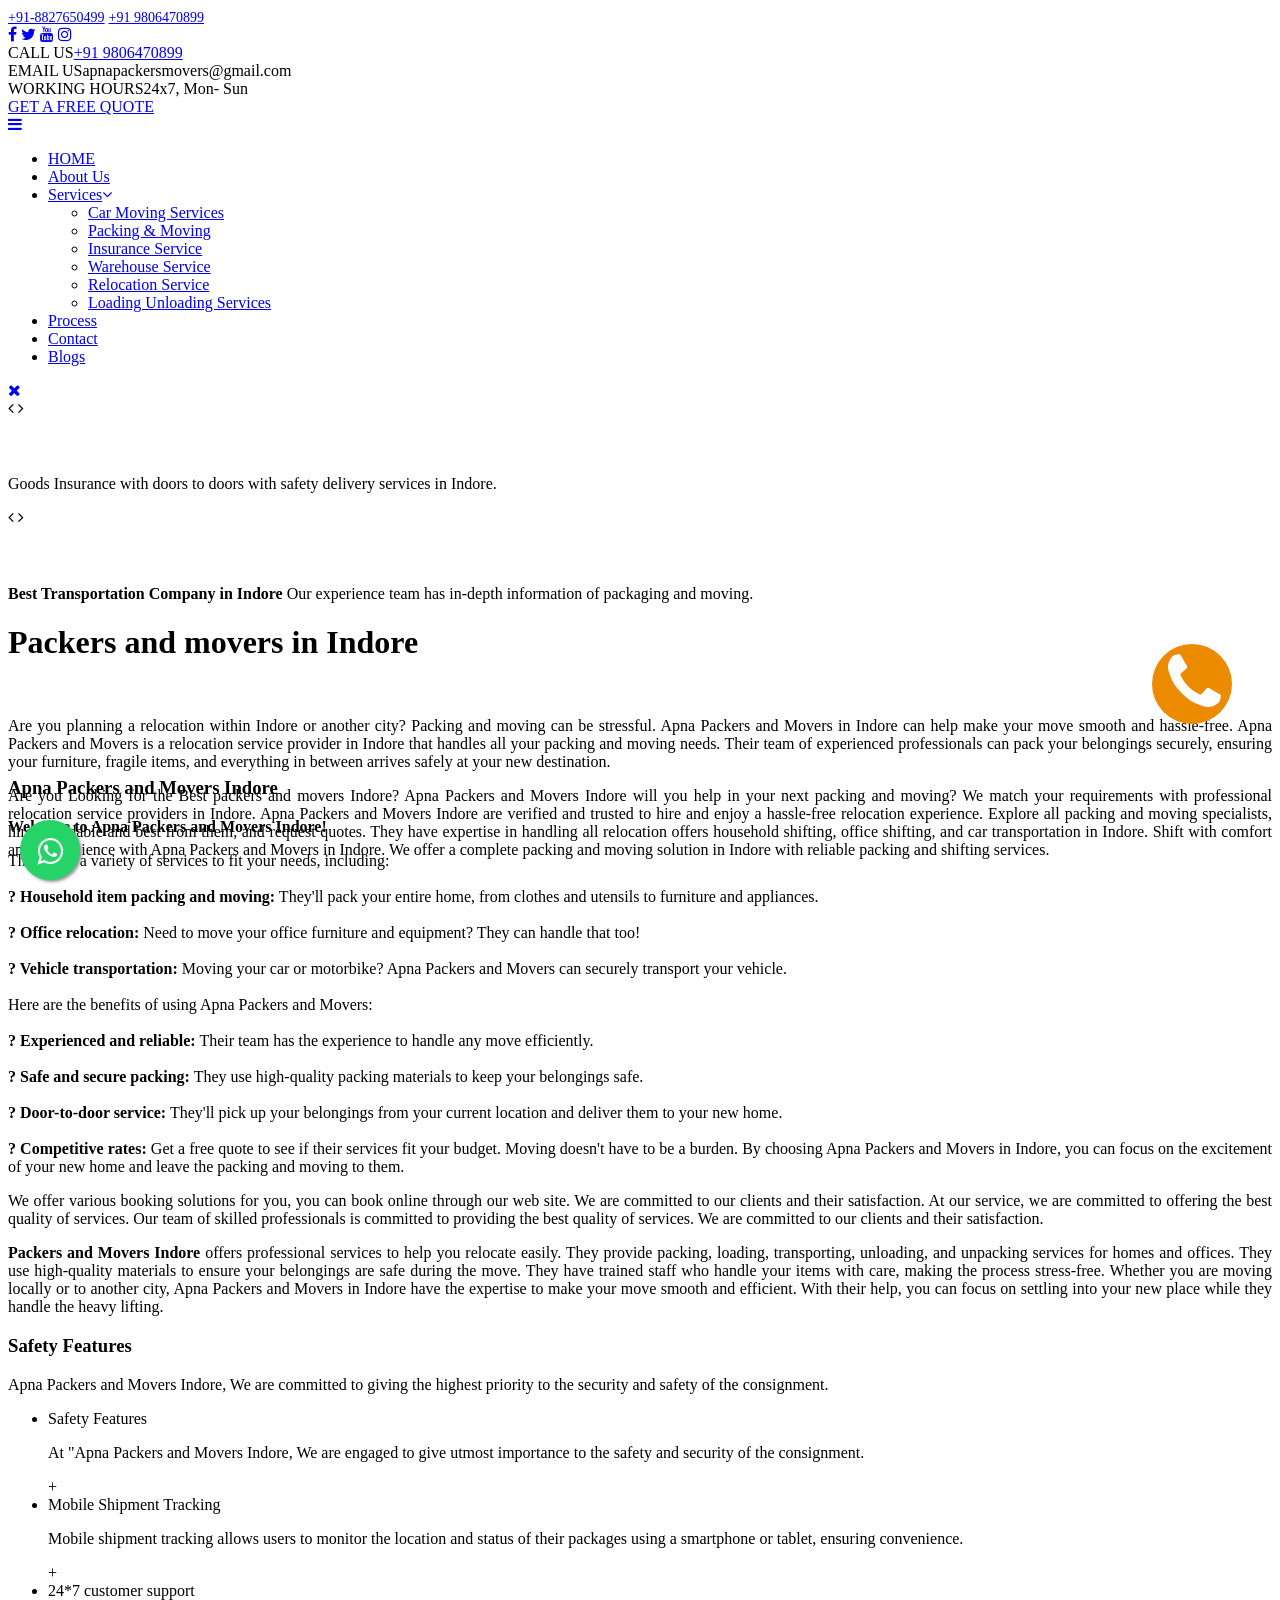
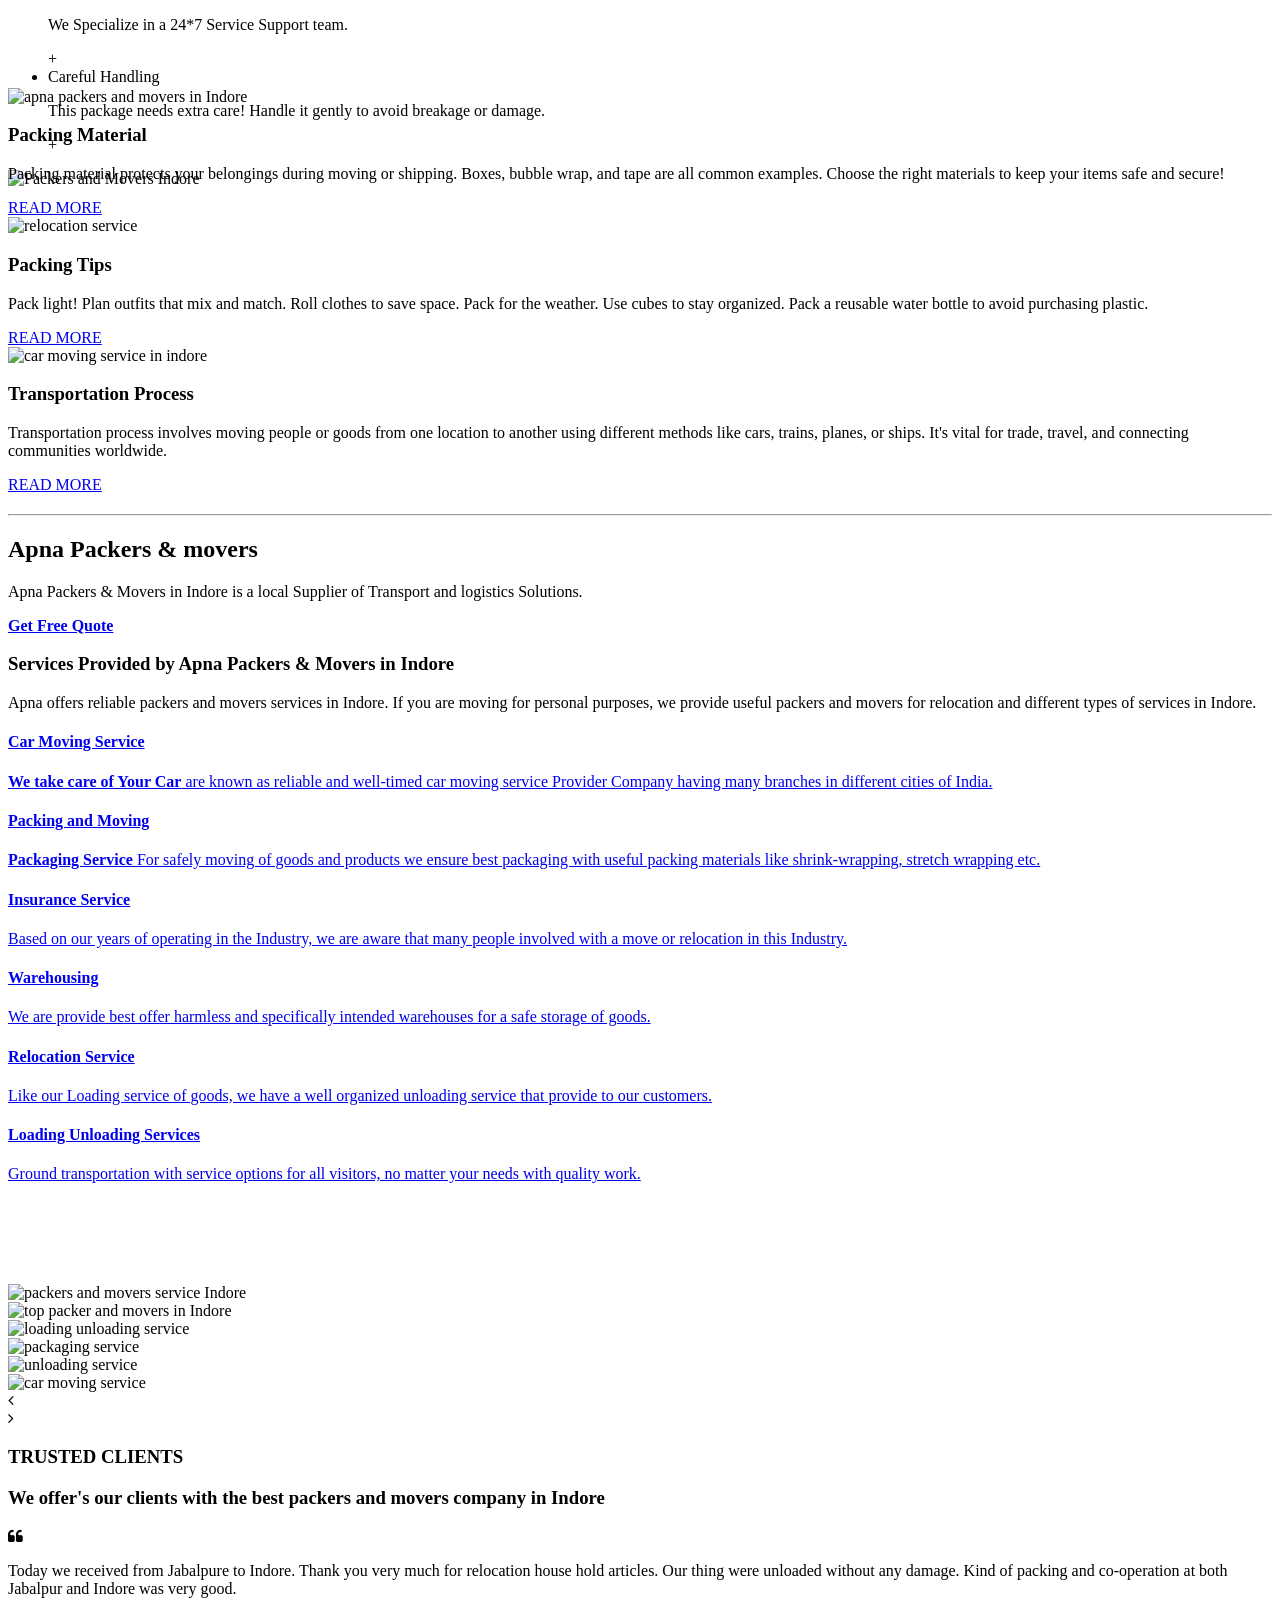
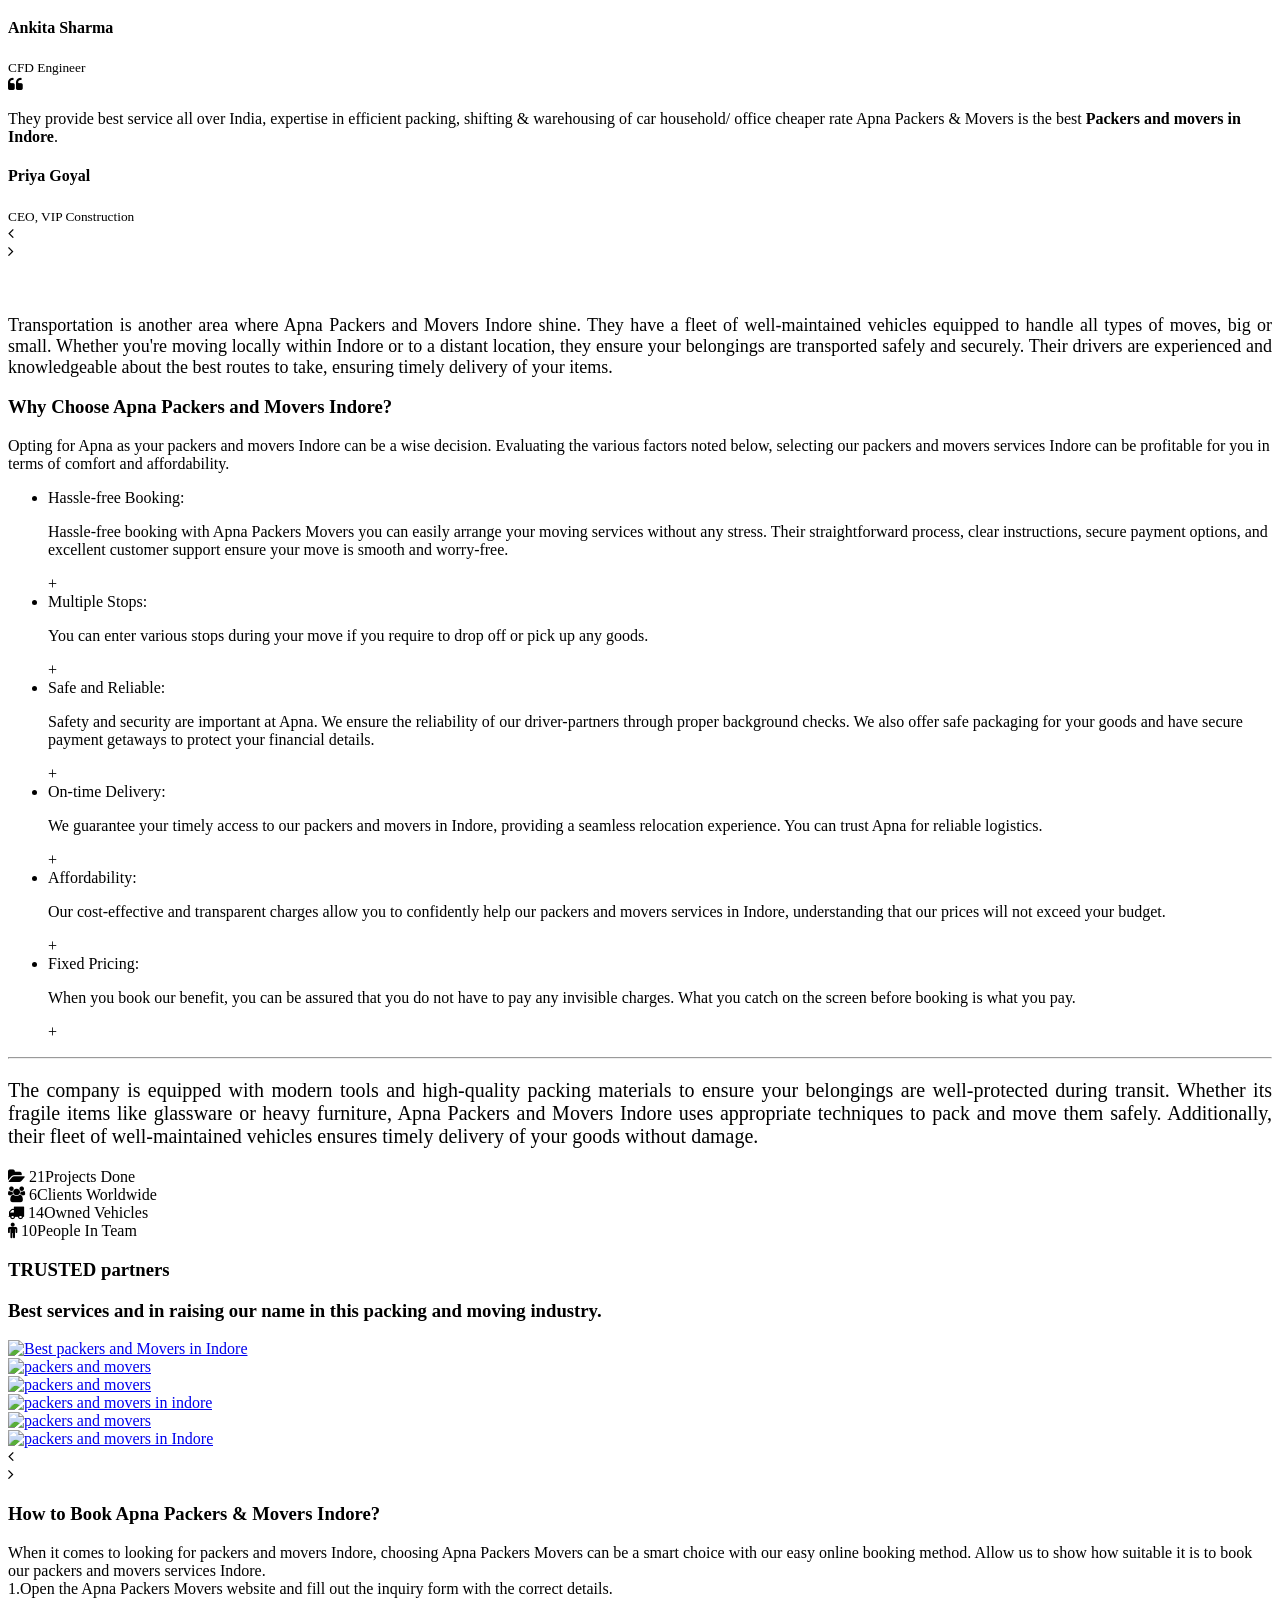
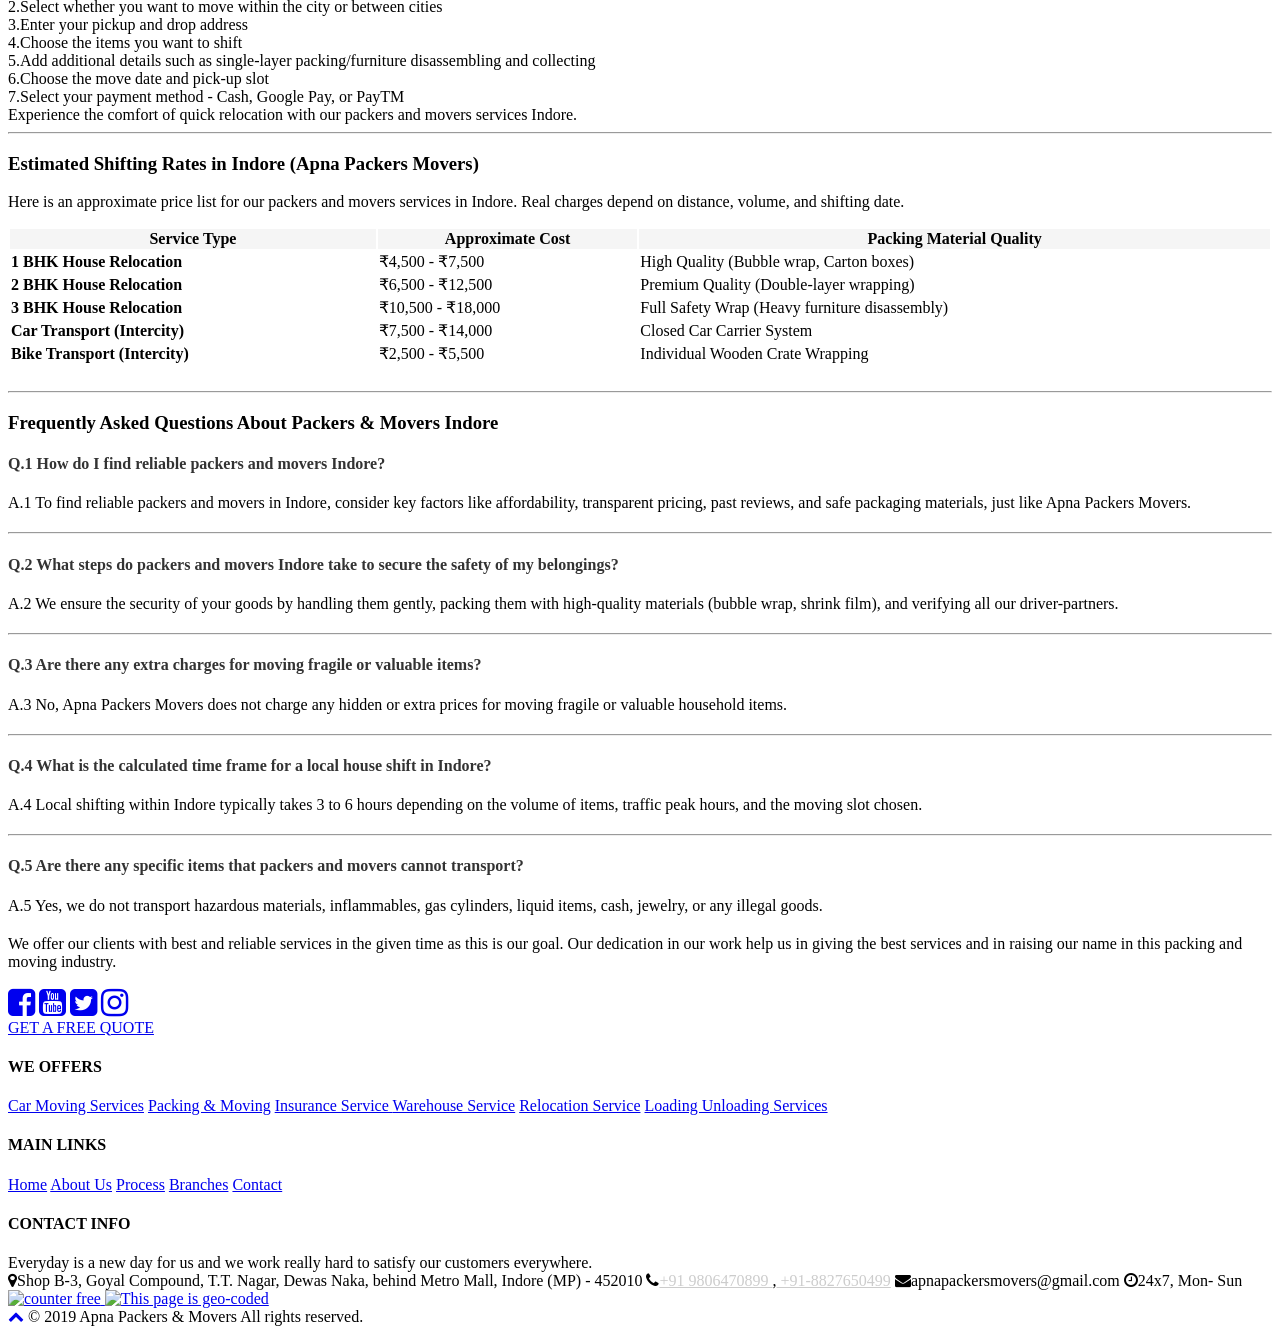
==== commit bbd4f943: "Optimize Homepage: Add SEO Titles, OG Meta, FAQ Schema (AEO) and Price Table (GEO)" ====
--- a/index.html
+++ b/index.html
@@ -30,14 +30,19 @@
 }
 </style>
 <meta charset="utf-8">
-<title>Packers and Movers Indore Call 9806470899 | Apna</title>
+<title>Best Packers and Movers in Indore | Apna Packers Movers</title>
 <meta name="DC.title" content="Packers and Movers Indore" />
 <meta name="geo.region" content="IN-MP" />
 <meta name="geo.placename" content="Indore" />
 <meta name="geo.position" content="22.720362;75.8682" />
 <meta name="ICBM" content="22.720362, 75.8682" />
-<meta name="description" content="Apna Packers and Movers in Indore offer Household Shifting, Office Shifting, Car & Bike Transport Service. For more inquiries, contact us 9806470899.">
-<meta NAME="keywords" content="Packers and Movers Indore">
+<meta name="description" content="Apna Packers and Movers in Indore offer trusted and affordable Household Shifting, Office Shifting, and Car & Bike Transport Services. Call +91-9806470899.">
+<meta name="keywords" content="packers and movers in indore, best packers and movers indore, house shifting services indore, office relocation indore, car transport indore, local movers indore">
+<meta property="og:title" content="Best Packers and Movers in Indore | Apna Packers Movers" />
+<meta property="og:description" content="Apna Packers and Movers in Indore offer trusted and affordable Household Shifting, Office Shifting, and Car & Bike Transport Services. Call +91-9806470899." />
+<meta property="og:image" content="https://www.apnapackersmovers.com/img/latest_logo.jpg" />
+<meta property="og:url" content="https://www.apnapackersmovers.com/" />
+<meta property="og:type" content="website" />
 <meta http-equiv="X-UA-Compatible" content="IE=edge">
 <meta name="viewport" content="width=device-width, initial-scale=1, user-scalable=0">
 <meta itemprop="name" content="Packers and Movers Indore"/>
@@ -134,7 +139,49 @@
 
 }
 </script>
-    </head>
+    <script type="application/ld+json">
+{
+  "@context": "https://schema.org",
+  "@type": "FAQPage",
+  "mainEntity": [{
+    "@type": "Question",
+    "name": "How do I find reliable packers and movers Indore?",
+    "acceptedAnswer": {
+      "@type": "Answer",
+      "text": "To look for reliable packers and movers Indore, consider factors like affordability, easy online booking, safe packing materials, and verified drivers, just like Apna Packers Movers."
+    }
+  },{
+    "@type": "Question",
+    "name": "What steps do packers and movers Indore take to secure the safety of my belongings during transit?",
+    "acceptedAnswer": {
+      "@type": "Answer",
+      "text": "We secure your goods by using high-quality packing materials, ensuring careful loading/unloading, employing verified drivers, and providing optional transit insurance for safety."
+    }
+  },{
+    "@type": "Question",
+    "name": "Are there any extra charges for moving fragile or useful items with packers and movers Indore?",
+    "acceptedAnswer": {
+      "@type": "Answer",
+      "text": "No, Apna Packers Movers does not charge any hidden or extra prices for transporting fragile or high-value household items."
+    }
+  },{
+    "@type": "Question",
+    "name": "What is the calculated time frame for a local move managed by packers and movers Indore?",
+    "acceptedAnswer": {
+      "@type": "Answer",
+      "text": "Estimated delivery time depends on distance, peak traffic hours, and move size. We typically complete local shifts within Indore in a few hours."
+    }
+  },{
+    "@type": "Question",
+    "name": "Are there any specific items that packers and movers Indore cannot transport?",
+    "acceptedAnswer": {
+      "@type": "Answer",
+      "text": "Apna Packers Movers refrains from transporting illegal, hazardous, flammable, or law-restricted items."
+    }
+  }]
+}
+</script>
+</head>
 	<body data-scrolling-animations="true">
 	    <!-- Google Tag Manager (noscript) -->
 <noscript><iframe src="https://www.googletagmanager.com/ns.html?id=GTM-K7MLZFR"
@@ -523,7 +570,7 @@
 	        
 	        <div class="container-fluid block-content percent-blocks" data-waypoint-scroll="true">
         		<div class="row stats">
-        		    <div>    <p style="text-align:justify; font-size:20px;">The company is equipped with modern tools and high-quality packing materials to ensure your belongings are well-protected during transit. Whether it�s fragile items like glassware or heavy furniture, Apna Packers and Movers Indore uses appropriate techniques to pack and move them safely. Additionally, their fleet of well-maintained vehicles ensures timely delivery of your goods without damage.</p></div>
+        		    <div>    <p style="text-align:justify; font-size:20px;">The company is equipped with modern tools and high-quality packing materials to ensure your belongings are well-protected during transit. Whether its fragile items like glassware or heavy furniture, Apna Packers and Movers Indore uses appropriate techniques to pack and move them safely. Additionally, their fleet of well-maintained vehicles ensures timely delivery of your goods without damage.</p></div>
         		    
             		<div class="col-sm-6 col-md-3 col-lg-3">
                 		<div class="chart" data-percent="230">
@@ -596,30 +643,81 @@
 
 Experience the comfort of quick relocation with our packers and movers services Indore.
 	                
-	                
 	                <hr>
+
+	                <h3>Estimated Shifting Rates in Indore (Apna Packers Movers)</h3>
+	                <p>Here is an approximate price list for our packers and movers services in Indore. Real charges depend on distance, volume, and shifting date.</p>
+	                <div class="table-responsive">
+	                    <table class="table table-bordered table-striped" style="margin-top: 15px; margin-bottom: 25px; width:100%;">
+	                        <thead>
+	                            <tr style="background-color: #f5f5f5;">
+	                                <th>Service Type</th>
+	                                <th>Approximate Cost</th>
+	                                <th>Packing Material Quality</th>
+	                            </tr>
+	                        </thead>
+	                        <tbody>
+	                            <tr>
+	                                <td><strong>1 BHK House Relocation</strong></td>
+	                                <td>₹4,500 - ₹7,500</td>
+	                                <td>High Quality (Bubble wrap, Carton boxes)</td>
+	                            </tr>
+	                            <tr>
+	                                <td><strong>2 BHK House Relocation</strong></td>
+	                                <td>₹6,500 - ₹12,500</td>
+	                                <td>Premium Quality (Double-layer wrapping)</td>
+	                            </tr>
+	                            <tr>
+	                                <td><strong>3 BHK House Relocation</strong></td>
+	                                <td>₹10,500 - ₹18,000</td>
+	                                <td>Full Safety Wrap (Heavy furniture disassembly)</td>
+	                            </tr>
+	                            <tr>
+	                                <td><strong>Car Transport (Intercity)</strong></td>
+	                                <td>₹7,500 - ₹14,000</td>
+	                                <td>Closed Car Carrier System</td>
+	                            </tr>
+	                            <tr>
+	                                <td><strong>Bike Transport (Intercity)</strong></td>
+	                                <td>₹2,500 - ₹5,500</td>
+	                                <td>Individual Wooden Crate Wrapping</td>
+	                            </tr>
+	                        </tbody>
+	                    </table>
+	                </div>
+	                
+	                <hr>
 	                
 	                <h3>Frequently Asked Questions About Packers & Movers Indore</h3>
 	                
-	                Q.1 How do I find reliable packers and movers Indore?<br>
-
-A.1 To look for reliable packers and movers Indore, consider factors like affordability, easy booking, packing services, and added features, just like Apna Packers Movers.<hr>
-
-Q.2 What steps do packers and movers Indore take to secure the safety of my belongings during transit?<br>
-
-A.2 We take steps such as gently handling your goods and items and properly placing them in our trucks. Also, we verify our driver-partners to secure the security of your belongings during transit.<hr>
-
-Q.3 Are there any extra charges for moving fragile or useful items with packers and movers Indore?<br>
-
-A.3 We do not charge an extra price for moving fragile or useful items through our packers and movers services Indore.<hr>
-
-Q.4 What is the calculated time frame for a local move managed by packers and movers Indore?<br>
-
-A.4 We ever try to transport your goods and items to their goal swiftly. However, kindly be informed that estimated delivery time may vary due to factors like the distance that needs to be covered, peak hours for traffic, and the exact day and time of the relocation.<hr>
-
-Q.5 Are there any specific items that packers and movers Indore cannot transport?<br>
-
-A.5 We will help you in transporting almost any item or goods. However, please note that Apna Packers Movers refrains from transporting illegal, harmful, or items restricted by any state or law.<br>
+	                <div class="faq-item" style="margin-bottom: 20px;">
+	                    <h4 style="font-weight: bold; color: #333;">Q.1 How do I find reliable packers and movers Indore?</h4>
+	                    <p>A.1 To find reliable packers and movers in Indore, consider key factors like affordability, transparent pricing, past reviews, and safe packaging materials, just like Apna Packers Movers.</p>
+	                </div>
+	                <hr>
+	                
+	                <div class="faq-item" style="margin-bottom: 20px;">
+	                    <h4 style="font-weight: bold; color: #333;">Q.2 What steps do packers and movers Indore take to secure the safety of my belongings?</h4>
+	                    <p>A.2 We ensure the security of your goods by handling them gently, packing them with high-quality materials (bubble wrap, shrink film), and verifying all our driver-partners.</p>
+	                </div>
+	                <hr>
+	                
+	                <div class="faq-item" style="margin-bottom: 20px;">
+	                    <h4 style="font-weight: bold; color: #333;">Q.3 Are there any extra charges for moving fragile or valuable items?</h4>
+	                    <p>A.3 No, Apna Packers Movers does not charge any hidden or extra prices for moving fragile or valuable household items.</p>
+	                </div>
+	                <hr>
+	                
+	                <div class="faq-item" style="margin-bottom: 20px;">
+	                    <h4 style="font-weight: bold; color: #333;">Q.4 What is the calculated time frame for a local house shift in Indore?</h4>
+	                    <p>A.4 Local shifting within Indore typically takes 3 to 6 hours depending on the volume of items, traffic peak hours, and the moving slot chosen.</p>
+	                </div>
+	                <hr>
+	                
+	                <div class="faq-item" style="margin-bottom: 20px;">
+	                    <h4 style="font-weight: bold; color: #333;">Q.5 Are there any specific items that packers and movers cannot transport?</h4>
+	                    <p>A.5 Yes, we do not transport hazardous materials, inflammables, gas cylinders, liquid items, cash, jewelry, or any illegal goods.</p>
+	                </div>
 	                
 	                
 	                
